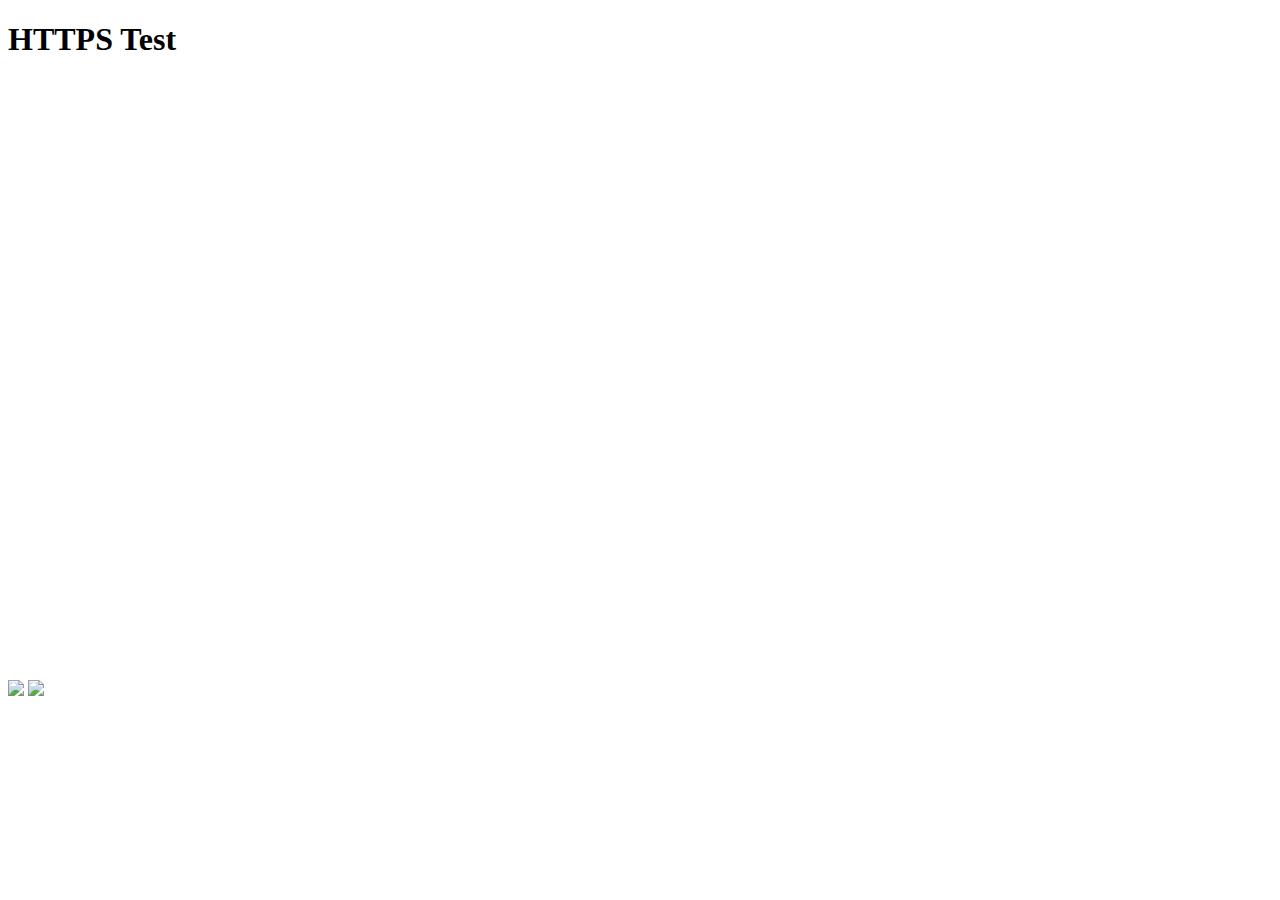
==== index.html @ dca12275 "Demo" ====
<!DOCTYPE html>
<html>
<head>
	<meta charset="utf-8">
	<meta http-equiv="X-UA-Compatible" content="IE=edge">
	<title>HTTPS Demo</title>
	<link rel="stylesheet" href="http://adgad.github.io/https-test/insecure.css">
	<link rel="stylesheet" href="https://adgad.github.io/https-test/secure.css">
</head>
<body>
	<h1>HTTPS Test</h1>

	<div id="insecure" style="width: 300px; height: 300px;"></div>
	<div id="secure" style="width: 300px; height: 300px;"></div>

	<img src="http://adgad.github.io/https-test/insecure.gif"/>
	<img src="https://adgad.github.io/https-test/secure.gif"/>


</body>
</html>
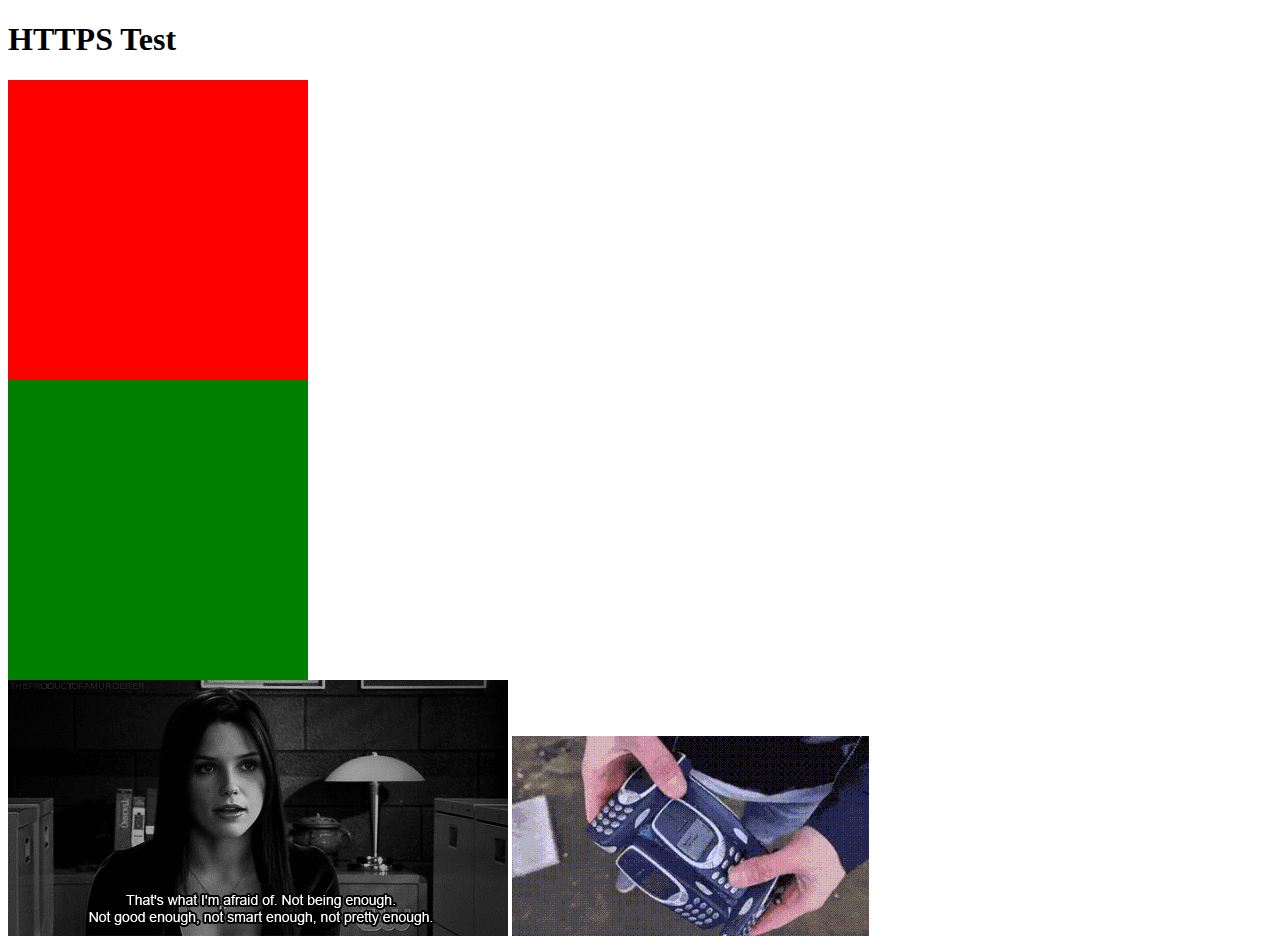
==== commit 4747d003: "Demo" ====
--- a/index.html
+++ b/index.html
@@ -4,8 +4,8 @@
 	<meta charset="utf-8">
 	<meta http-equiv="X-UA-Compatible" content="IE=edge">
 	<title>HTTPS Demo</title>
-	<link rel="stylesheet" href="http://adgad.github.io/https-test/insecure.css">
-	<link rel="stylesheet" href="https://adgad.github.io/https-test/secure.css">
+	<link rel="stylesheet" href="http://adgad.github.io/https-demo/insecure.css">
+	<link rel="stylesheet" href="https://adgad.github.io/https-demo/secure.css">
 </head>
 <body>
 	<h1>HTTPS Test</h1>
@@ -13,9 +13,11 @@
 	<div id="insecure" style="width: 300px; height: 300px;"></div>
 	<div id="secure" style="width: 300px; height: 300px;"></div>
 
-	<img src="http://adgad.github.io/https-test/insecure.gif"/>
-	<img src="https://adgad.github.io/https-test/secure.gif"/>
+	<img src="http://adgad.github.io/https-demo/insecure.gif"/>
+	<img src="https://adgad.github.io/https-demo/secure.gif"/>
 
+	<script src="http://adgad.github.io/https-demo/insecure.js"/>
+	<script src="https://adgad.github.io/https-demo/secure.js"/>
 
 </body>
 </html>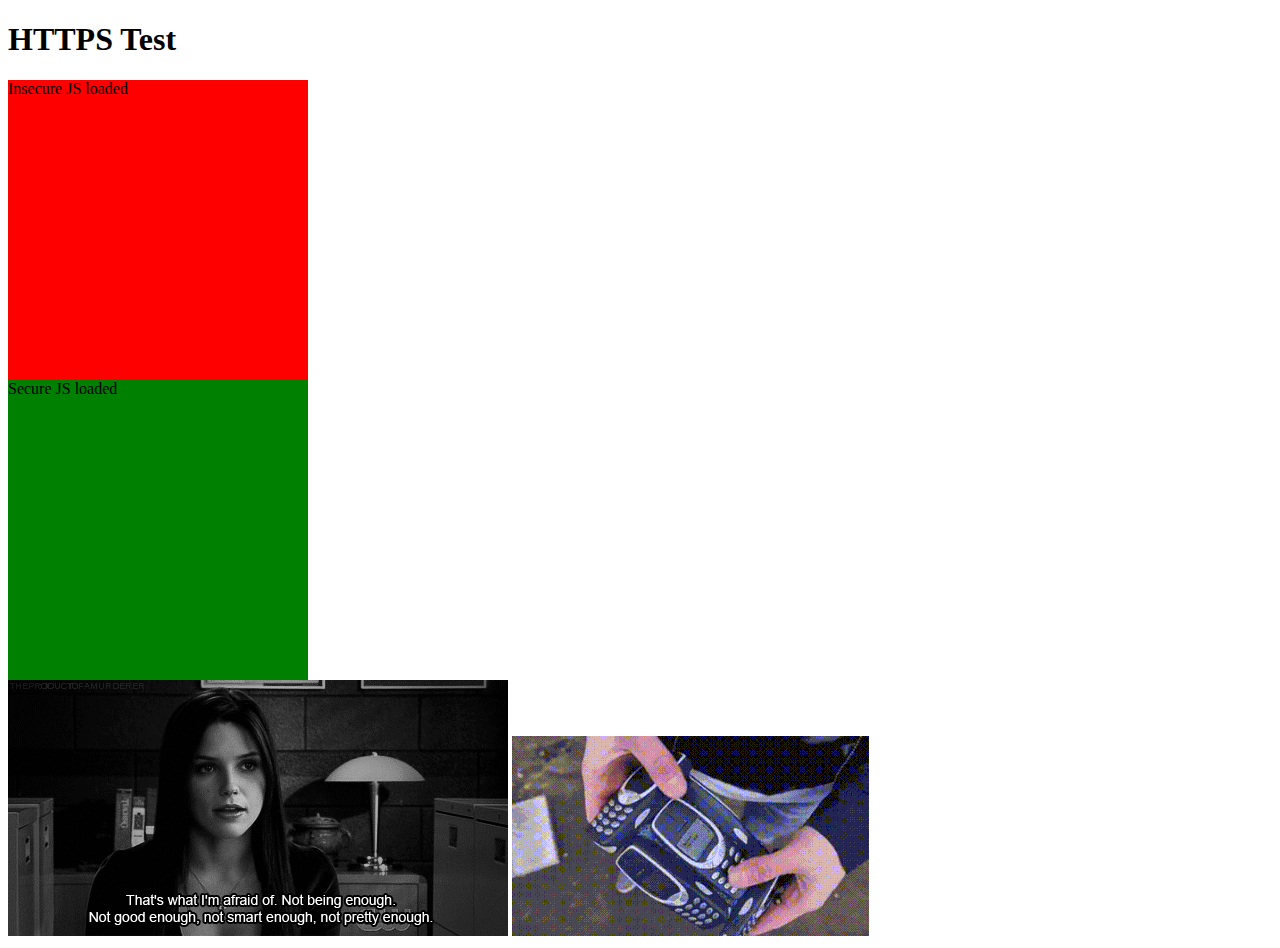
==== commit 4959fa7a: "Demo" ====
--- a/index.html
+++ b/index.html
@@ -16,8 +16,8 @@
 	<img src="http://adgad.github.io/https-demo/insecure.gif"/>
 	<img src="https://adgad.github.io/https-demo/secure.gif"/>
 
-	<script src="http://adgad.github.io/https-demo/insecure.js"/>
-	<script src="https://adgad.github.io/https-demo/secure.js"/>
+	<script src="http://adgad.github.io/https-demo/insecure.js"></script>
+	<script src="https://adgad.github.io/https-demo/secure.js"></script>
 
 </body>
 </html>